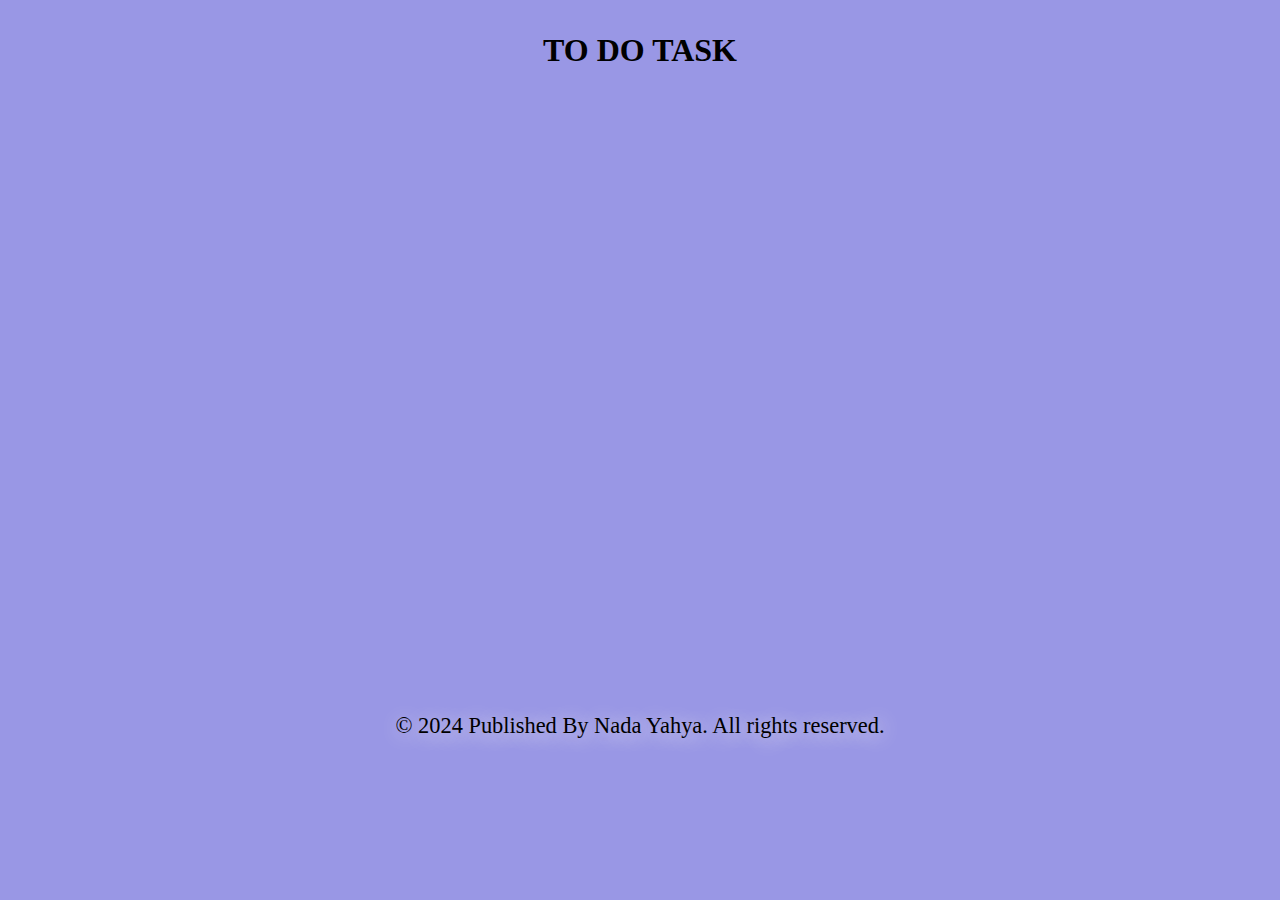
==== index.html @ 87abab98 "Done" ====
<!DOCTYPE html>
<html lang="en">
  <head>
    <meta charset="UTF-8" />
    <meta name="viewport" content="width=device-width, initial-scale=1.0" />
    <link rel="stylesheet" href="./src/style.css">
    <title>TO DO</title>
  </head>
  <body>
    <header>
        <h1>TO DO TASK</h1>
      <div class="digital-clock"></div>
    </header>
    <main>
      <div class="list-task">

      </div>
    </main>
    <footer>
        <p class="copyright">© 2024 Published By Nada Yahya. All rights reserved.</p>
    </footer>
  </body>
  <script src="./src/index.js"></script>
</html>
---- src/style.css ----
body{
    box-sizing: border-box;
    background: rgba(91, 89, 214, 0.625);
}

.digital-clock{
    display: flex;
    justify-content: center;
    color: azure;
    font-size: 3rem;
}
main{
    display: flex;
    justify-content: center;
}
.list-task{
    display: grid;
    grid-template-columns: auto auto auto;
    height: 60vh;
    width: 80%;
    overflow: scroll;
    margin-top: 2rem;
    place-items: center;

}
.list-design{
    border: 3px solid green;
    text-align: center;
    margin: 5px;
    border-radius: 10px;
    padding: 0.7rem;
    box-shadow: 2px 3px 20px rgb(241, 238, 238);
}
h1{
    text-align: center;
    margin: 2rem;
}
.success{
   background-color: rgba(127, 255, 212, 0.201);
   text-decoration: line-through; 
   
}
.active{
    background-color: rgba(31, 33, 32, 0.893);
    color: azure;
}

.copyright{
    font-weight: 4rem;
    font-size: 1.4rem;
    text-align: center;
    margin-top: 2.5rem;
    text-shadow: 2px 3px 20px rgb(241, 238, 238);

}
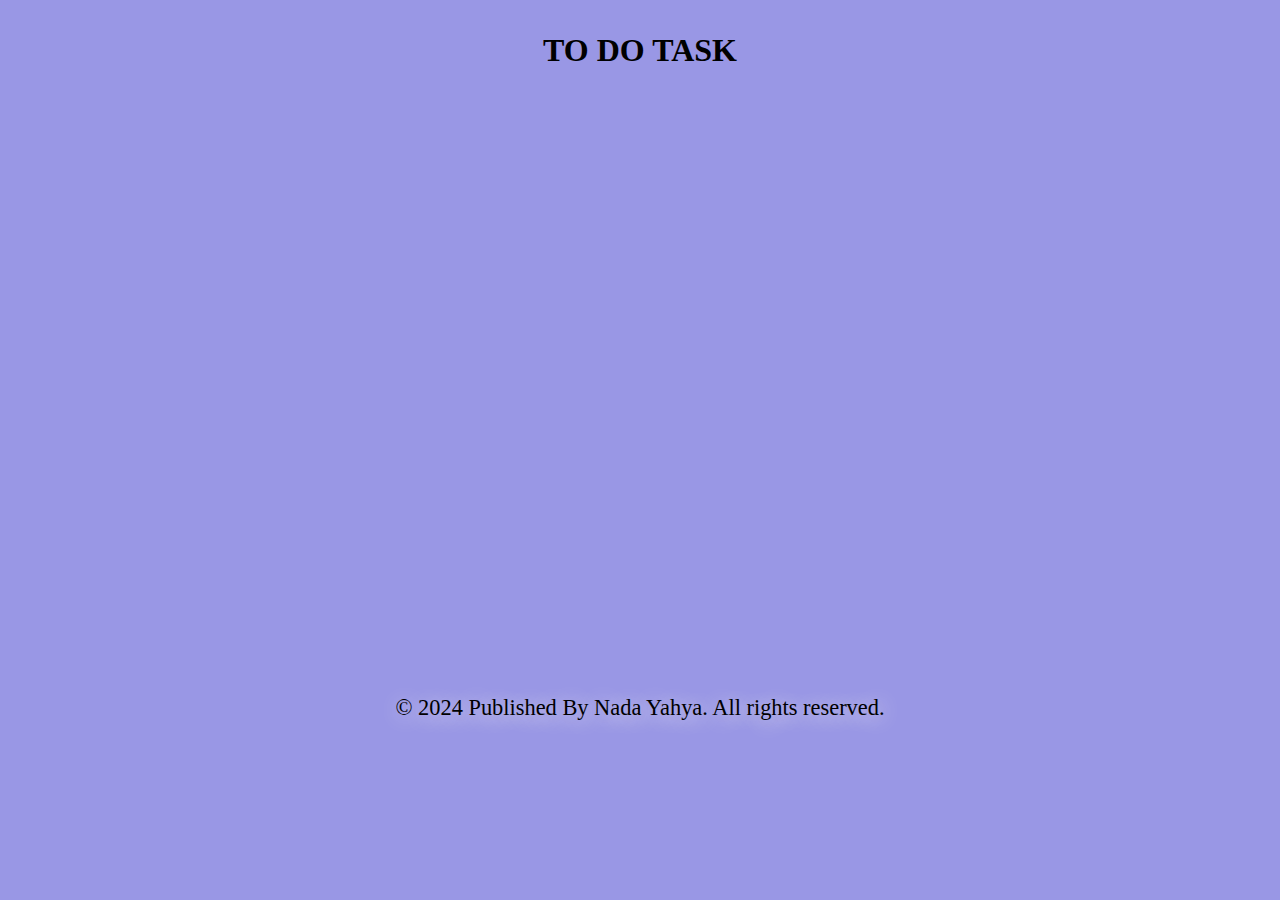
==== commit d9165674: "Done account task" ====
--- a/index.html
+++ b/index.html
@@ -8,8 +8,11 @@
   </head>
   <body>
     <header>
+      <div class="header-container">
         <h1>TO DO TASK</h1>
       <div class="digital-clock"></div>
+      </div>
+
     </header>
     <main>
       <div class="list-task">
--- a/src/style.css
+++ b/src/style.css
@@ -16,7 +16,7 @@
 .list-task{
     display: grid;
     grid-template-columns: auto auto auto;
-    height: 60vh;
+    height: 58vh;
     width: 80%;
     overflow: scroll;
     margin-top: 2rem;
@@ -52,4 +52,12 @@
     margin-top: 2.5rem;
     text-shadow: 2px 3px 20px rgb(241, 238, 238);
 
-}+}
+
+h2{
+    text-align: center;
+    border-bottom: 1px solid white;
+    
+    
+}
+
